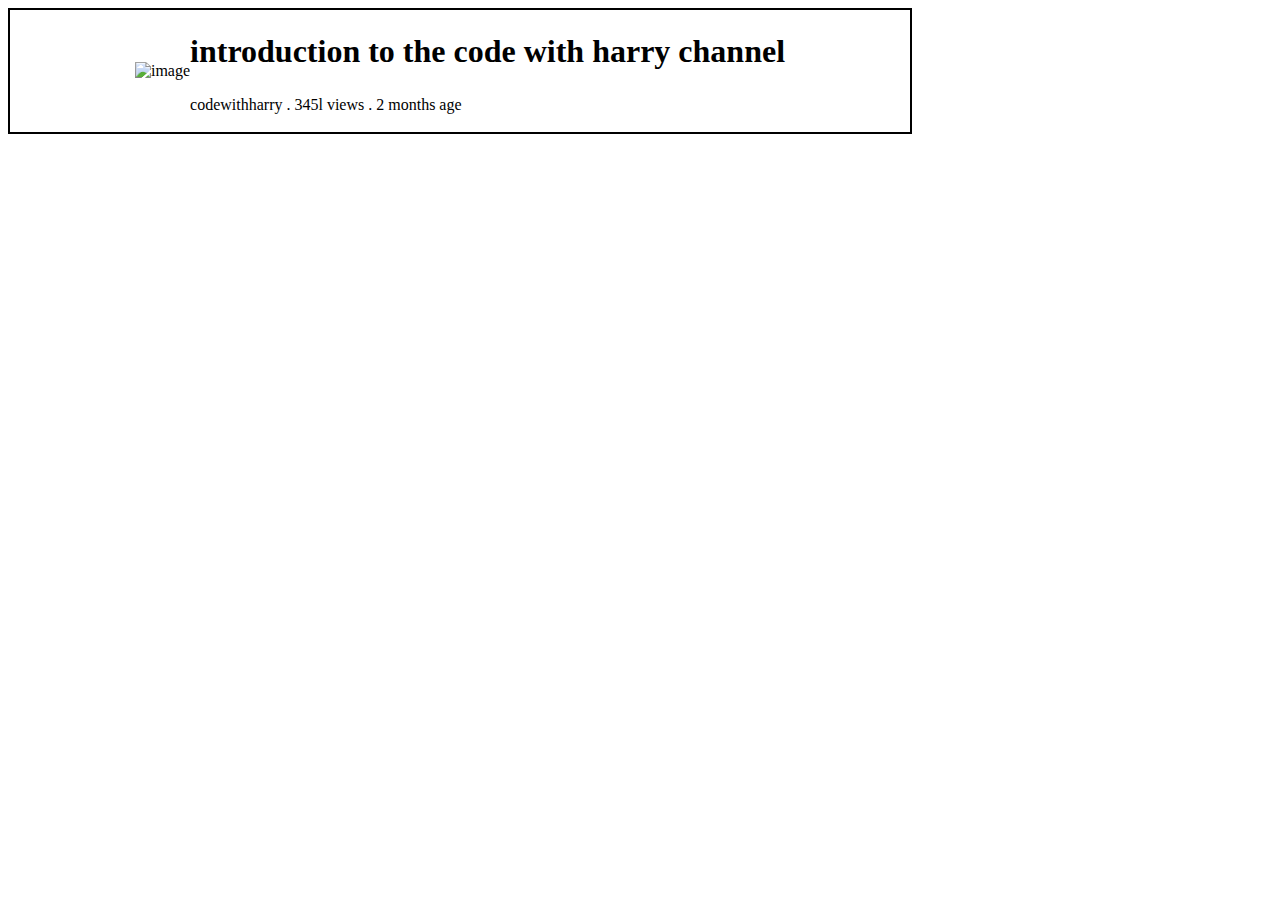
==== card.html @ 034a7e30 "Initial commit" ====
<!DOCTYPE html>
<html lang="en">
<head>
    <meta charset="UTF-8">
    <meta name="viewport" content="width=device-width, initial-scale=1.0">
    <title>card</title>
</head>
<style>
    .card{
        display: flex;
        width: 900px;
        border: 2px solid black;
        justify-content: center;
        align-items: center;
    }

    .text h1 ,p{
        padding: 2px 0;
        
    }

    .image img{
        width: 300px;
        border: hsl(from color t s l);
    }
</style>

<body>
    <div class="card">
    <div class="image">

        <img src="https://i.ytimg.com/vi/gRLdHSabW3o/hqdefault.jpg?sqp=-oaymwEbCKgBEF5IVfKriqkDDggBFQAAiEIYAXABwAEG&rs=AOn4CLB21Dwm3c7yoXYuR2rb5vPT7YxK1A" alt="image">
    </div>
    <div class="text">
        <h1>introduction to the code with harry channel</h1>
        <p>codewithharry . 345l views . 2 months age</p>
    </div>

</div>
</body>
</html>
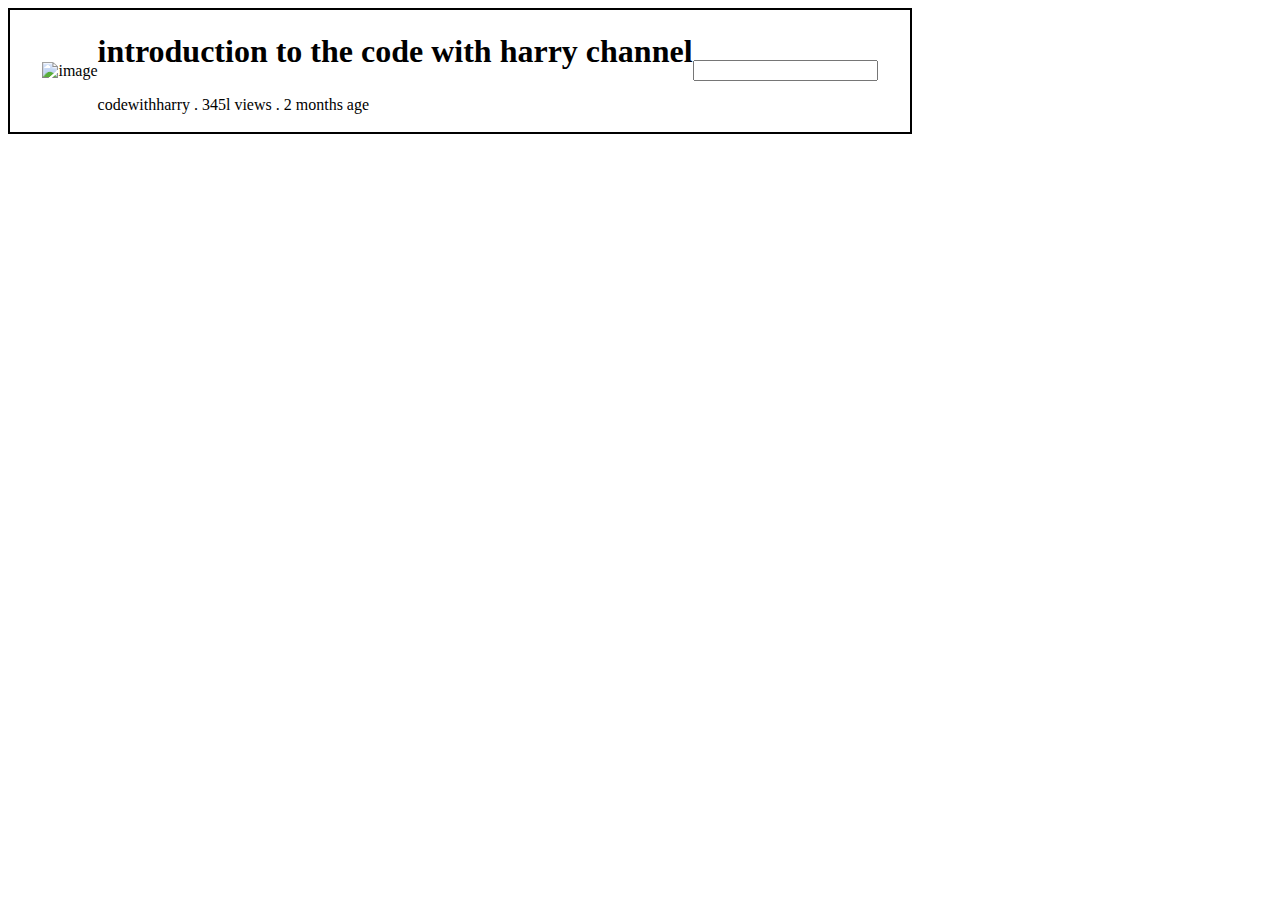
==== commit fc848866: "modified" ====
--- a/card.html
+++ b/card.html
@@ -36,6 +36,9 @@
         <p>codewithharry . 345l views . 2 months age</p>
     </div>
 
+    <input type="text" id="inputtext">
+
 </div>
 </body>
+<script src="Events.js"></script>
 </html>